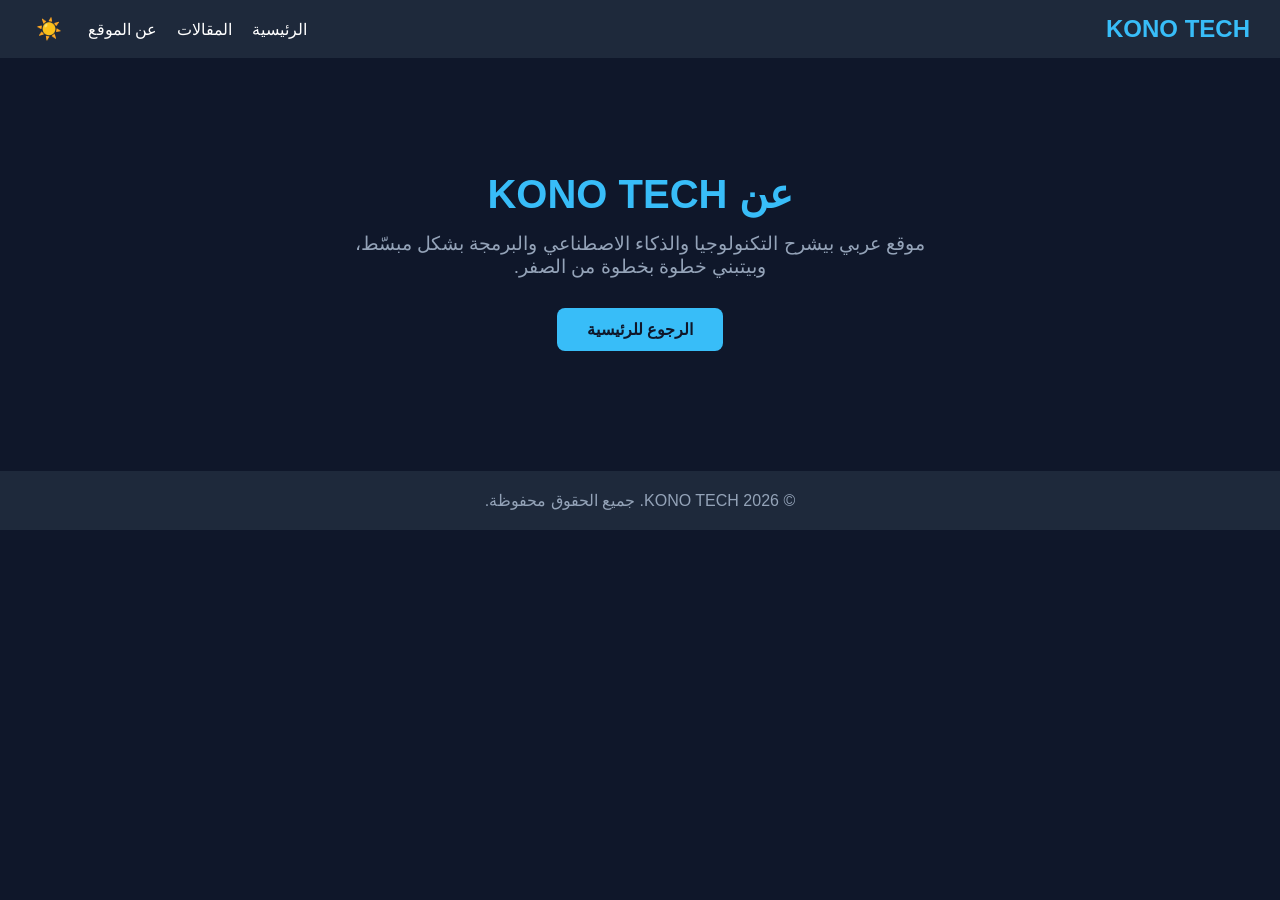
==== about.html @ 71037784 "Create about.html" ====
<!DOCTYPE html>
<html lang="ar" dir="rtl">
<head>
  <meta charset="UTF-8">
  <title>عن الموقع | KONO TECH</title>
  <meta name="viewport" content="width=device-width, initial-scale=1.0">
  <link rel="stylesheet" href="style.css">
</head>
<body>
  <nav>
    <div class="nav-top">
      <h2>KONO TECH</h2>
      <button id="menuBtn" aria-label="القائمة">☰</button>
    </div>
    <ul id="navLinks">
      <li><a href="index.html">الرئيسية</a></li>
      <li><a href="#">المقالات</a></li>
      <li><a href="about.html">عن الموقع</a></li>
      <li><button id="themeBtn">☀️</button></li>
    </ul>
  </nav>

  <section class="hero">
    <h1>عن KONO TECH</h1>
    <p>موقع عربي بيشرح التكنولوجيا والذكاء الاصطناعي والبرمجة بشكل مبسّط، وبيتبني خطوة بخطوة من الصفر.</p>
    <a href="index.html" class="btn">الرجوع للرئيسية</a>
  </section>

  <footer>
    <p>© 2026 KONO TECH. جميع الحقوق محفوظة.</p>
  </footer>

  <script src="script.js"></script>
</body>
                                              </html>
---- style.css ----
body {
  background-color: #0f172a;
  color: white;
  font-family: Arial, sans-serif;
  text-align: center;
  margin: 0;
}

h1 {
  color: #38bdf8;
}

nav {
  display: flex;
  justify-content: space-between;
  align-items: center;
  padding: 15px 30px;
  background-color: #1e293b;
}

nav h2 {
  color: #38bdf8;
  margin: 0;
}

nav ul {
  display: flex;
  gap: 20px;
  list-style: none;
  margin: 0;
  padding: 0;
  align-items: center;
}

nav a {
  color: white;
  text-decoration: none;
}

nav a:hover {
  color: #38bdf8;
}

#menuBtn {
  display: none;
  background: none;
  border: none;
  color: white;
  font-size: 1.6rem;
  cursor: pointer;
}

.hero {
  padding: 80px 20px;
  text-align: center;
}

.hero h1 {
  font-size: 2.5rem;
  margin-bottom: 15px;
}

.hero p {
  color: #94a3b8;
  font-size: 1.2rem;
  max-width: 600px;
  margin: 0 auto 30px;
}

.btn {
  display: inline-block;
  background-color: #38bdf8;
  color: #0f172a;
  padding: 12px 30px;
  border-radius: 8px;
  font-weight: bold;
  text-decoration: none;
}

.btn:hover {
  background-color: #7dd3fc;
}

.articles {
  padding: 40px 30px;
}

.articles h2 {
  color: #38bdf8;
  margin-bottom: 30px;
}

.cards {
  display: grid;
  grid-template-columns: repeat(3, 1fr);
  gap: 20px;
}

.card {
  background-color: #1e293b;
  padding: 25px;
  border-radius: 12px;
  border: 1px solid #334155;
}

.card h3 {
  color: #38bdf8;
  margin-top: 0;
}

.card p {
  color: #94a3b8;
  margin-bottom: 0;
}

.card:hover {
  border-color: #38bdf8;
}

footer {
  background-color: #1e293b;
  padding: 20px;
  margin-top: 40px;
  text-align: center;
}

footer p {
  color: #94a3b8;
  margin: 0;
}

#themeBtn {
  background: none;
  border: none;
  font-size: 1.3rem;
  cursor: pointer;
}

body.light {
  background-color: #f1f5f9;
  color: #0f172a;
}

body.light nav,
body.light footer,
body.light .card {
  background-color: #e2e8f0;
}

body.light .hero p,
body.light .card p,
body.light footer p {
  color: #475569;
}

body.light #menuBtn,
body.light nav a {
  color: #0f172a;
}

@media (max-width: 768px) {
  nav {
    flex-direction: column;
    align-items: stretch;
  }

  .nav-top {
    display: flex;
    justify-content: space-between;
    align-items: center;
  }

  #menuBtn {
    display: block;
  }

  nav ul {
    display: none;
    flex-direction: column;
    gap: 15px;
    padding-top: 15px;
  }

  nav ul.open {
    display: flex;
  }

  .hero {
    padding: 50px 20px;
  }

  .hero h1 {
    font-size: 1.8rem;
  }

  .cards {
    grid-template-columns: 1fr;
  }
}
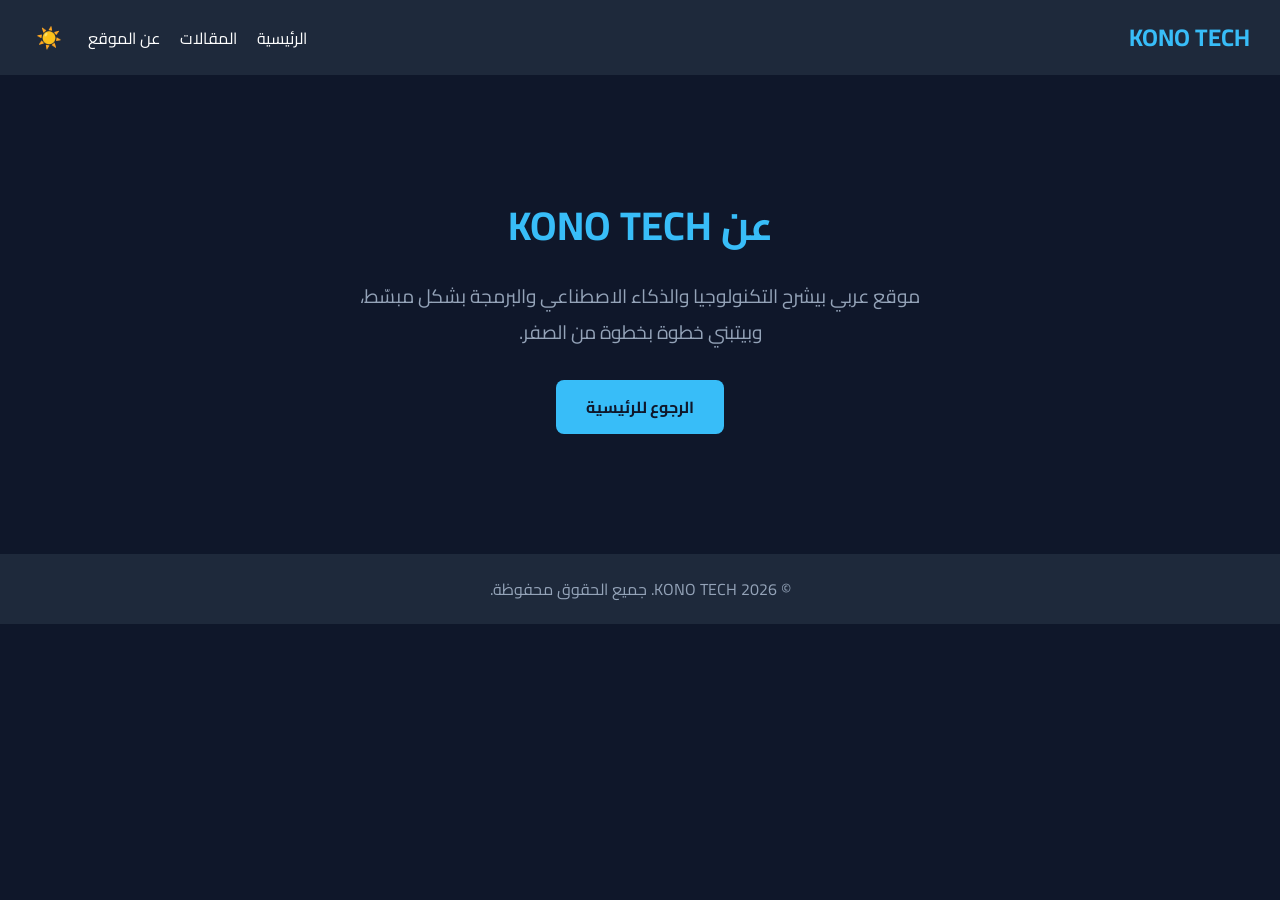
==== commit 0197e655: "Update about.html" ====
--- a/about.html
+++ b/about.html
@@ -4,7 +4,9 @@
   <meta charset="UTF-8">
   <title>عن الموقع | KONO TECH</title>
   <meta name="viewport" content="width=device-width, initial-scale=1.0">
+  <link href="https://fonts.googleapis.com/css2?family=Cairo:wght@400;700&display=swap" rel="stylesheet">
   <link rel="stylesheet" href="style.css">
+    <link rel="icon" href="data:image/svg+xml,<svg xmlns=%22http://www.w3.org/2000/svg%22 viewBox=%220 0 100 100%22><text y=%22.9em%22 font-size=%2290%22>⚡</text></svg>">
 </head>
 <body>
   <nav>
@@ -14,7 +16,7 @@
     </div>
     <ul id="navLinks">
       <li><a href="index.html">الرئيسية</a></li>
-      <li><a href="#">المقالات</a></li>
+      <li><a href="articles.html">المقالات</a></li>
       <li><a href="about.html">عن الموقع</a></li>
       <li><button id="themeBtn">☀️</button></li>
     </ul>
@@ -32,4 +34,5 @@
 
   <script src="script.js"></script>
 </body>
-                                              </html>
+</html>
+                                  
--- a/style.css
+++ b/style.css
@@ -1,7 +1,7 @@
 body {
   background-color: #0f172a;
   color: white;
-  font-family: Arial, sans-serif;
+    font-family: 'Cairo', Arial, sans-serif;
   text-align: center;
   margin: 0;
 }
@@ -197,3 +197,7 @@
     grid-template-columns: 1fr;
   }
 }
+
+button {
+  font-family: inherit;
+}
